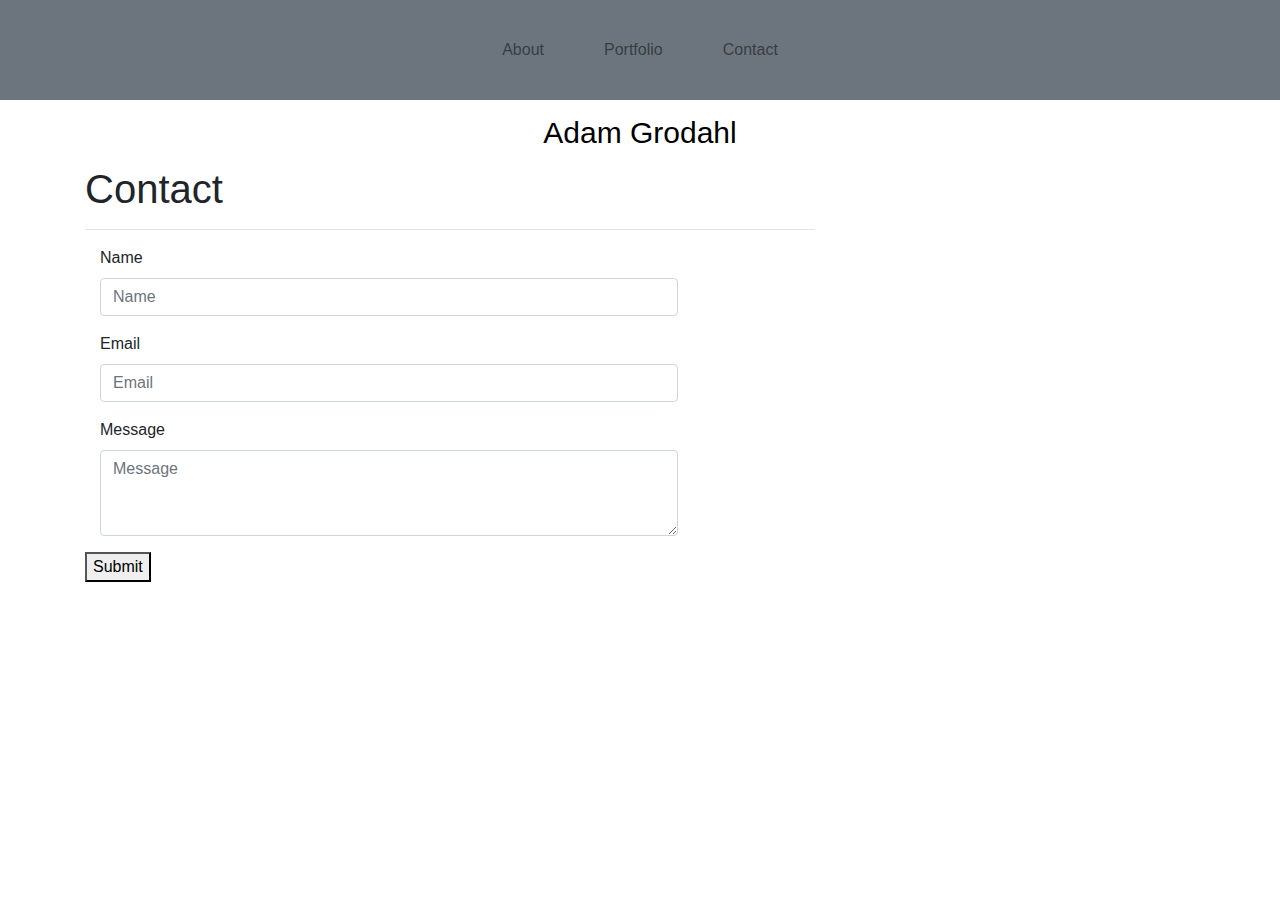
==== contact.html @ 443623ab "html pages linked and cards added" ====
<!doctype html>
<html lang="en">
  <head>
    <!-- Required meta tags -->
    <meta charset="utf-8">
    <meta name="viewport" content="width=device-width, initial-scale=1, shrink-to-fit=no">

    <!-- Bootstrap CSS -->
    <link rel="stylesheet" href="https://stackpath.bootstrapcdn.com/bootstrap/4.3.1/css/bootstrap.min.css" integrity="sha384-ggOyR0iXCbMQv3Xipma34MD+dH/1fQ784/j6cY/iJTQUOhcWr7x9JvoRxT2MZw1T" crossorigin="anonymous">

    <link rel="stylesheet" href="assets/styles.css" media="screen">

    <link href="https://fonts.googleapis.com/css?family=Nunito+Sans&display=swap" rel="stylesheet">


    <title>Adam's Contact Page</title>
  </head>
  <body>

    <!-- Navbar -->
    <nav class="navbar navbar-expand-lg navbar-light bg-secondary">
            <button class="navbar-toggler" type="button" data-toggle="collapse" data-target="#navbarNavAltMarkup" aria-controls="navbarNavAltMarkup" aria-expanded="false" aria-label="Toggle navigation">
              <span class="navbar-toggler-icon"></span>
            </button>
            <div class="collapse navbar-collapse" id="navbarNavAltMarkup">
              <div class="navbar-nav">
                <a class="nav-item nav-link" id="about" href="index.html">About</a>
                <a class="nav-item nav-link " id="portfolio" href="portfolio.html">Portfolio</a>
                <a class="nav-item nav-link" id="contact" href="contact.html">Contact</a>
              </div>
            </div>
            
          </nav>
          <div class="namebox">
                <a class="name" href="index.html">Adam Grodahl</a>
            </div>

    <!-- contact page -->
    <main class="container">
            <section class="row">
              <div class="col-md-8">
                <form class="block form-horizontal">
                  <h1 class="block-header">Contact</h1>
                  <hr />
                  <div class="form-group">
                    <label for="name" class="col-sm-2 control-label">Name</label>
                    <div class="col-sm-10">
                      <input type="email" class="form-control" id="name" placeholder="Name">
                    </div>
                  </div>
                  <div class="form-group">
                    <label for="email" class="col-sm-2 control-label">Email</label>
                    <div class="col-sm-10">
                      <input type="password" class="form-control" id="email" placeholder="Email">
                    </div>
                  </div>
                  <div class="form-group">
                    <label class="col-sm-2 control-label" for="msg">Message</label>
                    <div class="col-sm-10">
                      <textarea id="msg" class="form-control" rows="3" placeholder="Message"></textarea>
                    </div>
                  </div>
                  <button class="submit-btn">Submit</button>
                </form>
              </div>
            </section>
          </main>

    <!-- Optional JavaScript -->
    <!-- jQuery first, then Popper.js, then Bootstrap JS -->
    <script src="https://code.jquery.com/jquery-3.3.1.slim.min.js" integrity="sha384-q8i/X+965DzO0rT7abK41JStQIAqVgRVzpbzo5smXKp4YfRvH+8abtTE1Pi6jizo" crossorigin="anonymous"></script>
    <script src="https://cdnjs.cloudflare.com/ajax/libs/popper.js/1.14.7/umd/popper.min.js" integrity="sha384-UO2eT0CpHqdSJQ6hJty5KVphtPhzWj9WO1clHTMGa3JDZwrnQq4sF86dIHNDz0W1" crossorigin="anonymous"></script>
    <script src="https://stackpath.bootstrapcdn.com/bootstrap/4.3.1/js/bootstrap.min.js" integrity="sha384-JjSmVgyd0p3pXB1rRibZUAYoIIy6OrQ6VrjIEaFf/nJGzIxFDsf4x0xIM+B07jRM" crossorigin="anonymous"></script>
  </body>
</html>
---- assets/styles.css ----
.collapse{
    display: flex;
    justify-content: center;
}

.name{
    display: flex;
    justify-content: center;
    font-size: 30px;
    color: black;
}

.namebox{
    padding: 10px;
}

.navbar-nav{
    display: flex;
    justify-content: space-around;
}

.nav-item{
    padding: 10px;
}

#about{
padding: 30px;
}

#portfolio{
padding: 30px;
}

#contact{
padding: 30px;
}

.buffer{
    padding: 30px;
}
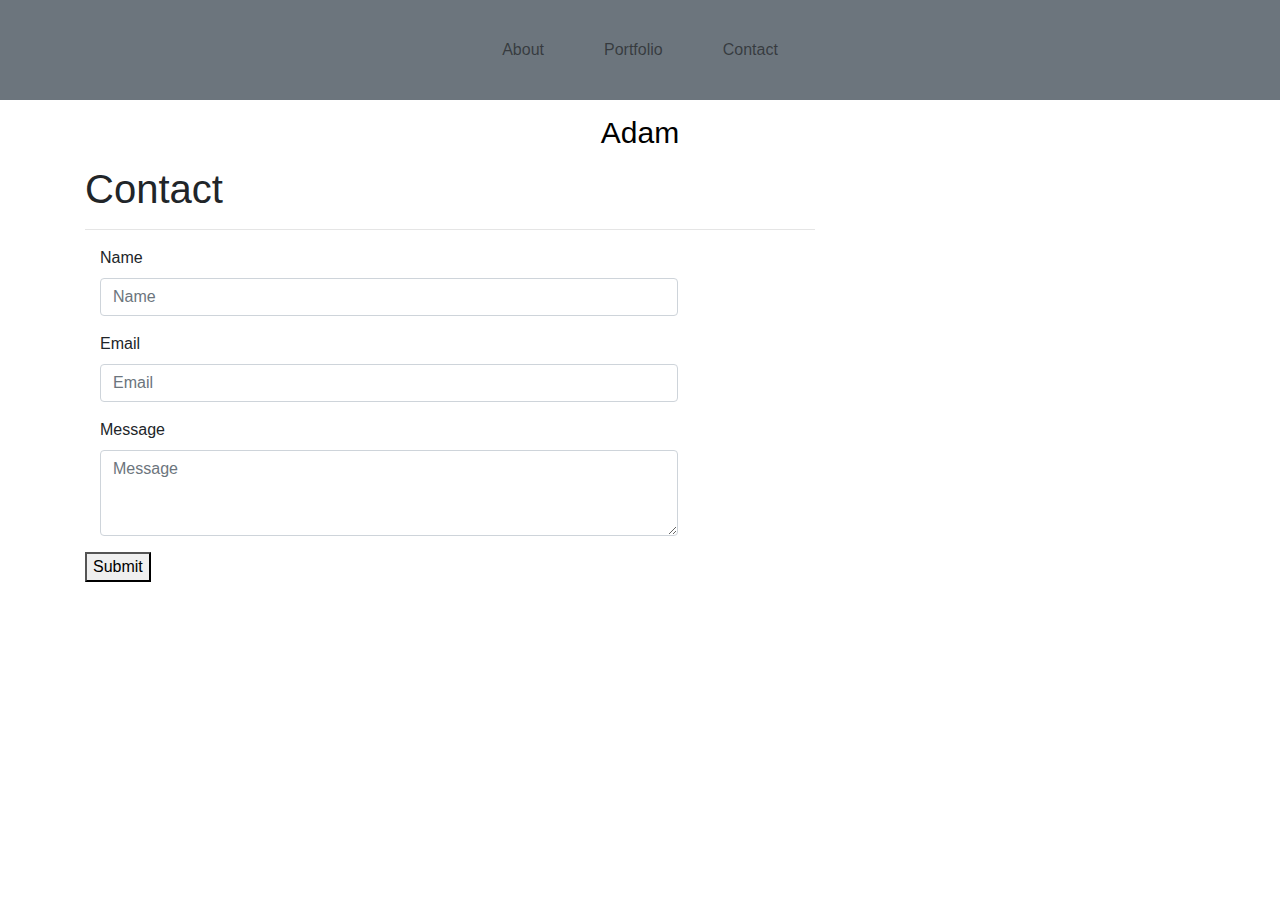
==== commit 952e1b93: "image added" ====
--- a/contact.html
+++ b/contact.html
@@ -32,7 +32,7 @@
             
           </nav>
           <div class="namebox">
-                <a class="name" href="index.html">Adam Grodahl</a>
+                <a class="name" href="index.html">Adam</a>
             </div>
 
     <!-- contact page -->
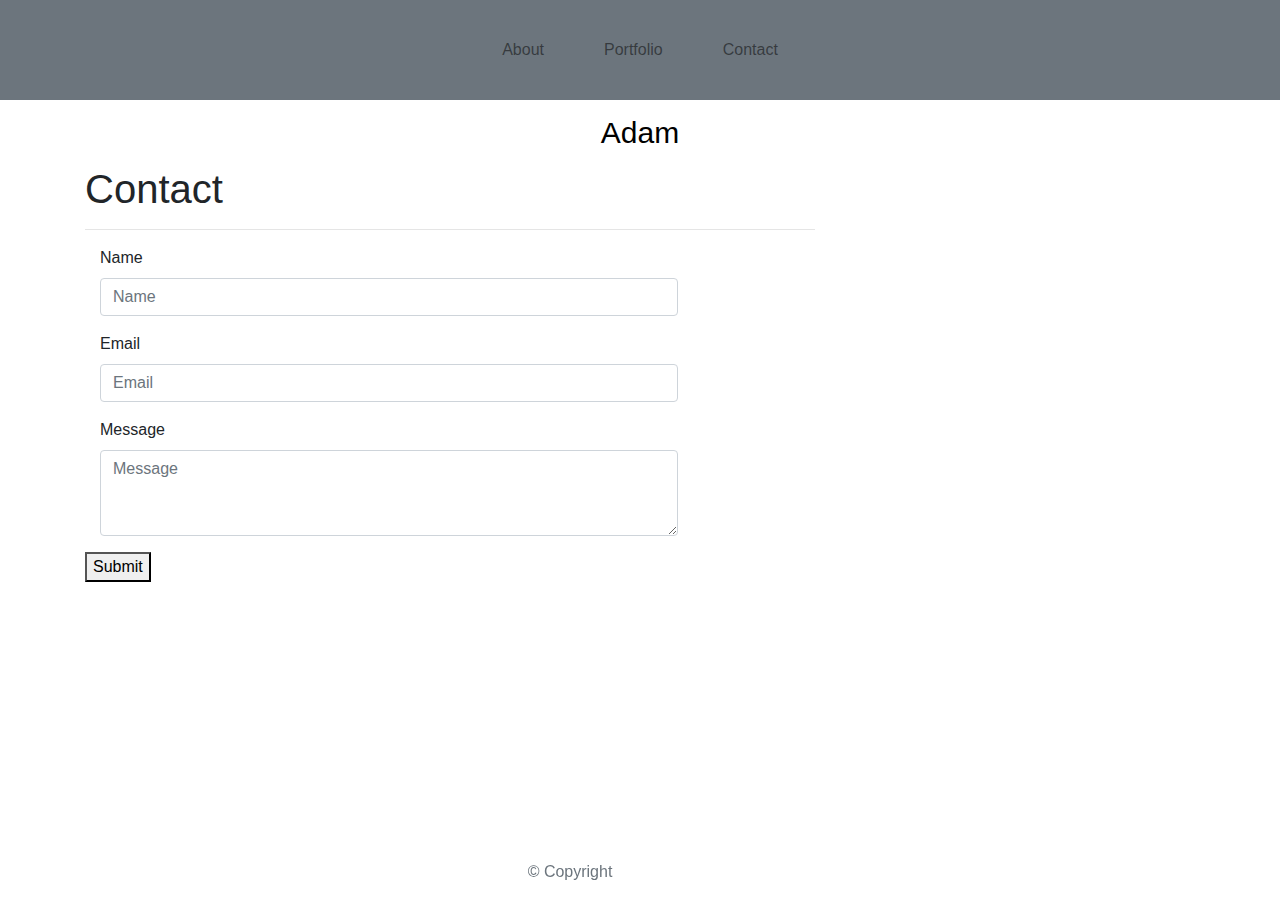
==== commit 7c4803f7: "footer added" ====
--- a/contact.html
+++ b/contact.html
@@ -66,6 +66,16 @@
             </section>
           </main>
 
+    <!-- footer -->
+
+    <footer class="footer container">
+            <div class="two-toned-footer-color"></div>
+            <p class="text-muted text-muted-footer text-center">
+              &copy; Copyright
+            </p>
+    </footer>
+    <!-- end of footer -->
+
     <!-- Optional JavaScript -->
     <!-- jQuery first, then Popper.js, then Bootstrap JS -->
     <script src="https://code.jquery.com/jquery-3.3.1.slim.min.js" integrity="sha384-q8i/X+965DzO0rT7abK41JStQIAqVgRVzpbzo5smXKp4YfRvH+8abtTE1Pi6jizo" crossorigin="anonymous"></script>
--- a/assets/styles.css
+++ b/assets/styles.css
@@ -37,4 +37,11 @@
 
 .buffer{
     padding: 30px;
+}
+
+.footer{
+    position: fixed;
+    bottom: 0;
+    width: 100%;
+
 }